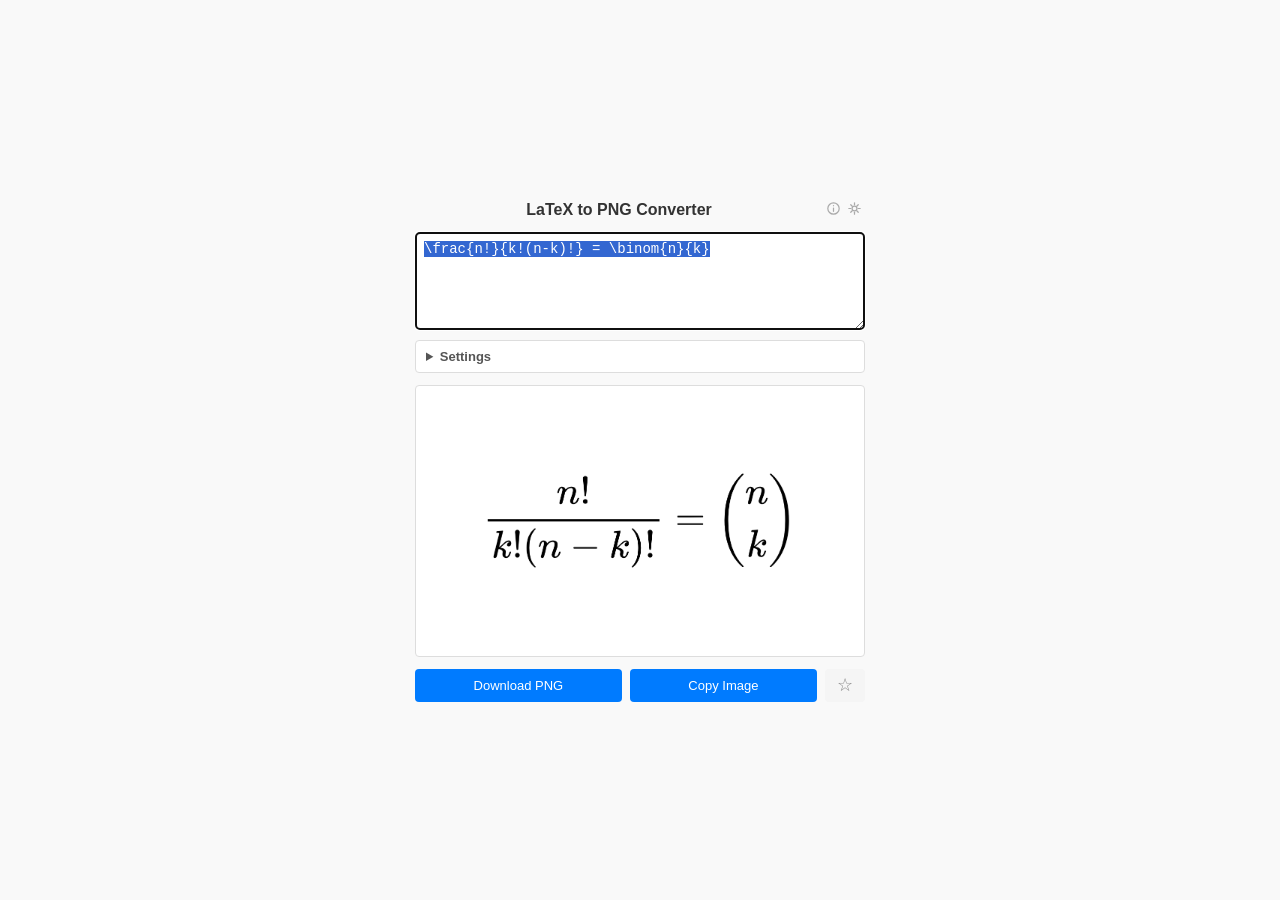
==== ui/index.html @ f358c950 "icon" ====
<!DOCTYPE html>
<html lang="en">
<head>
    <meta charset="UTF-8">
    <title>LaTeX to PNG</title>
    <link rel="stylesheet" href="popup.css">
</head>
<body>
    <div class="popup-header">
        <h2>LaTeX to PNG Converter</h2>
        <button id="infoBtn" class="open-tab-btn" title="Keyboard shortcuts &amp; info (Ctrl+I)" aria-label="Keyboard shortcuts and info">
            <svg viewBox="0 0 16 16" width="13" height="13" fill="none" stroke="currentColor"
                 stroke-width="1.5" stroke-linecap="round" stroke-linejoin="round">
                <circle cx="8" cy="8" r="7"/>
                <line x1="8" y1="7.5" x2="8" y2="11.5"/>
                <circle cx="8" cy="4.5" r="0.75" fill="currentColor" stroke="none"/>
            </svg>
        </button>
        <button id="themeToggleBtn" class="open-tab-btn" title="Theme: System (follows OS)" aria-label="Theme: System (follows OS)">
            <svg viewBox="0 0 16 16" width="13" height="13" fill="none" stroke="currentColor"
                 stroke-width="1.5" stroke-linecap="round" stroke-linejoin="round">
                <rect x="1" y="2" width="14" height="10" rx="1.5"/>
                <polyline points="5,14 8,12 11,14"/>
            </svg>
        </button>
        <button id="openTabBtn" class="open-tab-btn" title="Open in new tab" aria-label="Open in new tab">
            <svg viewBox="0 0 16 16" width="13" height="13" fill="none" stroke="currentColor"
                 stroke-width="1.5" stroke-linecap="round" stroke-linejoin="round">
                <path d="M7 3H3.5A1.5 1.5 0 0 0 2 4.5v8A1.5 1.5 0 0 0 3.5 14h8A1.5 1.5 0 0 0 13 12.5V9"/>
                <polyline points="10,2 14,2 14,6"/>
                <line x1="14" y1="2" x2="7" y2="9"/>
            </svg>
        </button>
    </div>
    
    <textarea id="latexInput" rows="5"
              aria-label="LaTeX expression"
              spellcheck="false"
              autocomplete="off"
              autocorrect="off"
              autocapitalize="off">\frac{n!}{k!(n-k)!} = \binom{n}{k}</textarea>
    
    <!-- Settings (collapsible) -->
    <details id="settingsPanel" class="settings-panel">
        <summary>Settings</summary>
        <div class="settings-grid">
            <label>Text color</label>
            <div class="color-options">
                <button class="color-swatch" data-color="#000000" style="background:#000000;" title="Black"></button>
                <button class="color-swatch" data-color="#ffffff" style="background:#ffffff;" title="White"></button>
                <button class="color-swatch" data-color="#1a73e8" style="background:#1a73e8;" title="Blue"></button>
                <button class="color-swatch" data-color="#d93025" style="background:#d93025;" title="Red"></button>
                <input type="color" id="customColor" value="#000000" title="Custom color">
            </div>

            <label for="dpiSelect">Resolution</label>
            <select id="dpiSelect">
                <option value="1.5625">150 DPI</option>
                <option value="3.125">300 DPI</option>
                <option value="6.25" selected>600 DPI</option>
            </select>

            <label for="paddingRange">Padding: <span id="paddingValue">20</span>px</label>
            <input type="range" id="paddingRange" min="0" max="40" value="20">
        </div>
    </details>

    <!-- Result preview -->
    <div id="resultContainer" class="hidden">
        <div class="preview-box">
            <div id="loadingMsg" class="status-msg hidden" aria-live="polite">Rendering...</div>
            <div id="errorMsg" class="status-msg error hidden" aria-live="assertive"></div>
            <img id="resultImg" alt="Rendered LaTeX">
        </div>
    </div>
    
    <!-- Action buttons -->
    <div id="actionButtons" class="action-buttons hidden">
        <button id="downloadBtn" class="action-btn">Download PNG</button>
        <button id="copyBtn" class="action-btn">Copy Image</button>
        <button id="bookmarkCurrentBtn" class="action-btn bookmark-btn" title="Bookmark this equation">☆</button>
    </div>

    <!-- Tabs for History / Bookmarks -->
    <div id="librarySection" class="library-section hidden">
        <div class="tab-bar">
            <button class="tab-btn active" data-tab="history">Recent</button>
            <button class="tab-btn" data-tab="bookmarks">Bookmarks</button>
        </div>
        <div id="historyTab" class="tab-content active">
            <ul id="historyList" class="eq-list"></ul>
            <p class="empty-msg hidden" id="historyEmpty">No recent equations.</p>
        </div>
        <div id="bookmarksTab" class="tab-content">
            <ul id="bookmarksList" class="eq-list"></ul>
            <p class="empty-msg hidden" id="bookmarksEmpty">No bookmarked equations.</p>
        </div>
    </div>

    <div id="mathjax-container" style="display: none;"></div>

    <!-- Info / shortcuts overlay -->
    <div id="infoOverlay" class="info-overlay" role="dialog" aria-modal="true" aria-labelledby="infoPanelTitle">
        <div class="info-panel">
            <button id="infoCloseBtn" class="info-close" aria-label="Close">✕</button>

            <h3 id="infoPanelTitle">LaTeX to PNG <span class="info-version">v0.1.0</span></h3>
            <p class="info-desc">Convert LaTeX math expressions to high-resolution transparent PNGs</p>

            <h4>Keyboard Shortcuts</h4>
            <div class="shortcuts-grid">
                <span class="shortcut-keys"><kbd>Ctrl</kbd>+<kbd>S</kbd></span>
                <span>Download PNG</span>
                <span class="shortcut-keys"><kbd>Ctrl</kbd>+<kbd>Shift</kbd>+<kbd>C</kbd></span>
                <span>Copy image to clipboard</span>
                <span class="shortcut-keys"><kbd>Ctrl</kbd>+<kbd>B</kbd></span>
                <span>Toggle bookmark</span>
                <span class="shortcut-keys"><kbd>Ctrl</kbd>+<kbd>I</kbd></span>
                <span>Show / hide this panel</span>
                <span class="shortcut-keys"><kbd>Ctrl</kbd>+<kbd>+</kbd></span>
                <span>Zoom in</span>
                <span class="shortcut-keys"><kbd>Ctrl</kbd>+<kbd>−</kbd></span>
                <span>Zoom out</span>
                <span class="shortcut-keys"><kbd>Ctrl</kbd>+<kbd>0</kbd></span>
                <span>Reset zoom</span>
            </div>

            <h4>Features</h4>
            <ul class="features-list">
                <li>Live preview with MathJax</li>
                <li>Configurable DPI (150 / 300 / 600)</li>
                <li>Transparent background</li>
                <li>Customizable text color and padding</li>
                <li>Light / Dark theme</li>
                <li>History and bookmarks</li>
                <li>Bracket and environment auto-completion</li>
                <li>LaTeX command autocomplete</li>
            </ul>
        </div>
    </div>

    <script>
        window.MathJax = {
            tex: { inlineMath: [['$', '$'], ['\\(', '\\)']] },
            svg: { fontCache: 'none' },
            startup: { typeset: false }
        };
    </script>
    <script src="lib/tex-svg-full.js"></script>
    <script src="popup.js"></script>
</body>
</html>
---- ui/popup.css ----
/* === Design Tokens === */
:root {
    /* Surfaces */
    --color-bg:               #f9f9f9;
    --color-surface:          #ffffff;
    --color-surface-muted:    #f5f5f5;   /* tab inactive, secondary btn */
    --color-surface-hover:    #eeeeee;   /* tab hover, secondary btn hover */
    --color-surface-tint:     #f0f5ff;   /* primary-tinted hover (list items, autocomplete, open-tab) */
    --color-bookmark-bg:      #fff8e1;   /* bookmark btn active bg */

    /* Borders */
    --color-border:           #dddddd;   /* panels, containers */
    --color-border-input:     #cccccc;   /* inputs, selects, swatches */
    --color-border-subtle:    #f0f0f0;   /* list item separators */

    /* Text */
    --color-text:             #333333;
    --color-text-secondary:   #555555;   /* labels */
    --color-text-muted:       #888888;   /* status msgs, inactive tabs */
    --color-text-placeholder: #aaaaaa;   /* empty msgs, hints, inactive icons */

    /* Primary */
    --color-primary:          #007bff;
    --color-primary-hover:    #0056b3;
    --color-primary-muted:    #80a8e8;   /* hint text inside active autocomplete item */
    --color-primary-shadow:   rgba(0, 123, 255, 0.3);

    /* Semantic */
    --color-success:          #28a745;
    --color-danger:           #d93025;
    --color-bookmark:         #f5a623;

    /* Shadows */
    --shadow-dropdown:        0 2px 8px rgba(0, 0, 0, 0.15);
}

/* Forced dark — set when data-theme="dark" is set on <html> */
html[data-theme="dark"] {
    --color-bg:               #18181b;
    --color-surface:          #27272a;
    --color-surface-muted:    #313136;
    --color-surface-hover:    #4a4a52;
    --color-surface-tint:     #1c2f4a;
    --color-bookmark-bg:      #292008;
    --color-border:           #3f3f46;
    --color-border-input:     #52525b;
    --color-border-subtle:    #2d2d32;
    --color-text:             #e4e4e7;
    --color-text-secondary:   #a1a1aa;
    --color-text-muted:       #71717a;
    --color-text-placeholder: #52525b;
    --color-primary:          #3b82f6;
    --color-primary-hover:    #60a5fa;
    --color-primary-muted:    #93c5fd;
    --color-primary-shadow:   rgba(59, 130, 246, 0.35);
    --color-success:          #34d399;
    --color-danger:           #f87171;
    --color-bookmark:         #fbbf24;
    --shadow-dropdown:        0 2px 12px rgba(0, 0, 0, 0.5);
}

/* === Base === */
* {
    box-sizing: border-box;
}
body {
    font-family: -apple-system, BlinkMacSystemFont, "Segoe UI", Roboto, sans-serif;
    width: 480px;
    min-height: 100vh;
    display: flex;
    flex-direction: column;
    justify-content: center;
    align-items: center;
    overflow-y: auto;
    padding: 15px;
    background-color: var(--color-bg);
    color: var(--color-text);
    margin: 0 auto;
}
/* Ensure all direct children fill the full 480px body width;
   align-items: center would otherwise shrink them to fit-content. */
body > * {
    width: 100%;
}
.popup-header {
    display: flex;
    align-items: center;
    margin-bottom: 10px;
}
h2 {
    flex: 1;
    margin: 0;
    text-align: center;
    color: var(--color-text);
    font-size: 16px;
}
.open-tab-btn {
    flex-shrink: 0;
    background: none;
    border: none;
    cursor: pointer;
    color: var(--color-text-placeholder);
    padding: 4px;
    border-radius: 4px;
    line-height: 1;
    transition: color 0.15s, background-color 0.15s;
}
.open-tab-btn:hover {
    color: var(--color-primary);
    background-color: var(--color-surface-tint);
}

/* === Textarea === */
textarea {
    width: 100%;
    padding: 8px;
    border: 1px solid var(--color-border-input);
    border-radius: 4px;
    font-size: 14px;
    font-family: "Consolas", "Courier New", monospace;
    background-color: var(--color-surface);
    color: var(--color-text);
    resize: vertical;
    min-height: 80px;
}

/* === Settings panel === */
.settings-panel {
    margin-top: 10px;
    border: 1px solid var(--color-border);
    border-radius: 4px;
    background: var(--color-surface);
    font-size: 13px;
}
.settings-panel summary {
    padding: 8px 10px;
    cursor: pointer;
    font-weight: 600;
    color: var(--color-text-secondary);
    user-select: none;
}
.settings-grid {
    display: grid;
    grid-template-columns: auto 1fr;
    gap: 8px 12px;
    align-items: center;
    padding: 0 10px 10px;
}
.settings-grid label {
    color: var(--color-text-secondary);
    white-space: nowrap;
}
.color-options {
    display: flex;
    gap: 6px;
    align-items: center;
}
.color-swatch {
    width: 24px;
    height: 24px;
    border: 2px solid var(--color-border-input);
    border-radius: 50%;
    cursor: pointer;
    padding: 0;
    transition: border-color 0.15s;
}
.color-swatch:hover {
    border-color: var(--color-text-muted);
}
.color-swatch.active {
    border-color: var(--color-primary);
    box-shadow: 0 0 0 2px var(--color-primary-shadow);
}
#customColor {
    width: 28px;
    height: 24px;
    border: none;
    padding: 0;
    cursor: pointer;
    background: none;
}
#dpiSelect {
    padding: 4px 6px;
    border: 1px solid var(--color-border-input);
    border-radius: 4px;
    font-size: 13px;
    background-color: var(--color-surface);
    color: var(--color-text);
}
#paddingRange {
    width: 100%;
}

/* === Result container === */
#resultContainer {
    margin-top: 12px;
    padding: 10px;
    background-color: var(--color-surface);
    border: 1px solid var(--color-border);
    border-radius: 4px;
}
.preview-box {
    height: 250px;
    display: flex;
    align-items: center;
    justify-content: center;
    padding: 10px;
    position: relative;
    overflow: auto;
}
#resultImg {
    max-width: 100%;
    max-height: 100%;
}
.status-msg {
    font-size: 13px;
    color: var(--color-text-muted);
}
.status-msg.error {
    color: var(--color-danger);
    font-weight: 500;
}

/* === Action buttons === */
.action-buttons {
    display: flex;
    gap: 8px;
    margin-top: 12px;
    justify-content: center;
}
.action-btn {
    flex-grow: 1;
    text-align: center;
    padding: 9px 10px;
    border: none;
    border-radius: 4px;
    background-color: var(--color-primary);
    color: white;
    font-size: 13px;
    cursor: pointer;
    text-decoration: none;
    transition: background-color 0.15s;
}
.action-btn:hover {
    background-color: var(--color-primary-hover);
}
#copyBtn.copied {
    background-color: var(--color-success);
}
.bookmark-btn {
    flex-grow: 0;
    width: 40px;
    font-size: 18px;
    padding: 6px 0;
    background-color: var(--color-surface-muted);
    color: var(--color-text-muted);
    line-height: 1;
}
.bookmark-btn:hover {
    background-color: var(--color-surface-hover);
    color: var(--color-bookmark);
}
.bookmark-btn.active {
    background-color: var(--color-bookmark-bg);
    color: var(--color-bookmark);
}

/* === Library: tabs + lists === */
.library-section {
    margin-top: 14px;
    border: 1px solid var(--color-border);
    border-radius: 4px;
    background: var(--color-surface);
    overflow: hidden;
}
.tab-bar {
    display: flex;
    border-bottom: 1px solid var(--color-border);
}
.tab-btn {
    flex: 1;
    padding: 8px;
    border: none;
    background: var(--color-surface-muted);
    font-size: 13px;
    font-weight: 600;
    color: var(--color-text-muted);
    cursor: pointer;
    transition: background 0.15s, color 0.15s;
}
.tab-btn:hover {
    background: var(--color-surface-hover);
}
.tab-btn.active {
    background: var(--color-surface);
    color: var(--color-text);
    border-bottom: 2px solid var(--color-primary);
}
.tab-content {
    display: none;
    max-height: 180px;
    overflow-y: auto;
}
.tab-content.active {
    display: block;
}
.eq-list {
    list-style: none;
    margin: 0;
    padding: 0;
}
.eq-list li {
    display: flex;
    align-items: center;
    gap: 6px;
    padding: 6px 10px;
    border-bottom: 1px solid var(--color-border-subtle);
    cursor: pointer;
    transition: background 0.1s;
}
.eq-list li:last-child {
    border-bottom: none;
}
.eq-list li:hover {
    background: var(--color-surface-tint);
}
.eq-latex {
    flex: 1;
    font-family: "Consolas", "Courier New", monospace;
    font-size: 12px;
    color: var(--color-text);
    overflow: hidden;
    text-overflow: ellipsis;
    white-space: nowrap;
}
.eq-star {
    flex-shrink: 0;
    background: none;
    border: none;
    font-size: 16px;
    cursor: pointer;
    color: var(--color-text-placeholder);
    padding: 0 2px;
    transition: color 0.15s;
}
.eq-star:hover {
    color: var(--color-bookmark);
}
.eq-star.bookmarked {
    color: var(--color-bookmark);
}
.eq-delete {
    flex-shrink: 0;
    background: none;
    border: none;
    font-size: 14px;
    cursor: pointer;
    color: var(--color-text-placeholder);
    padding: 0 2px;
    transition: color 0.15s;
}
.eq-delete:hover {
    color: var(--color-danger);
}
.empty-msg {
    text-align: center;
    color: var(--color-text-placeholder);
    font-size: 12px;
    padding: 14px 10px;
    margin: 0;
}

/* === LaTeX Command Autocomplete === */
.latex-ac {
    position: absolute;
    z-index: 100;
    background: var(--color-surface);
    border: 1px solid var(--color-border-input);
    border-radius: 4px;
    box-shadow: var(--shadow-dropdown);
    max-height: 180px;
    overflow-y: auto;
    min-width: 160px;
}
.latex-ac-item {
    display: flex;
    align-items: baseline;
    gap: 4px;
    padding: 5px 10px;
    font-family: "Consolas", "Courier New", monospace;
    font-size: 13px;
    color: var(--color-text);
    cursor: pointer;
    white-space: nowrap;
}
.latex-ac-item:hover,
.latex-ac-item.active {
    background: var(--color-surface-tint);
    color: var(--color-primary);
}
.latex-ac-item .ac-args {
    color: var(--color-text-placeholder);
    font-size: 12px;
}
.latex-ac-item.active .ac-args {
    color: var(--color-primary-muted);
}

/* === Info Overlay === */
.info-overlay {
    position: fixed;
    inset: 0;
    background: rgba(0, 0, 0, 0.45);
    display: flex;
    align-items: center;
    justify-content: center;
    z-index: 200;
    opacity: 0;
    pointer-events: none;
    transition: opacity 0.2s ease;
}
.info-overlay.open {
    opacity: 1;
    pointer-events: auto;
}
.info-panel {
    position: relative;
    background: var(--color-surface);
    border: 1px solid var(--color-border);
    border-radius: 8px;
    padding: 24px 28px 20px;
    width: 400px;
    max-width: 90vw;
    max-height: 85vh;
    overflow-y: auto;
    box-shadow: var(--shadow-dropdown);
    transform: translateY(-10px);
    transition: transform 0.2s ease;
}
.info-overlay.open .info-panel {
    transform: translateY(0);
}
.info-close {
    position: absolute;
    top: 12px;
    right: 12px;
    background: none;
    border: none;
    font-size: 16px;
    cursor: pointer;
    color: var(--color-text-muted);
    padding: 4px 6px;
    border-radius: 4px;
    line-height: 1;
    transition: color 0.15s, background-color 0.15s;
}
.info-close:hover {
    color: var(--color-text);
    background-color: var(--color-surface-hover);
}
.info-panel h3 {
    margin: 0 0 4px;
    font-size: 16px;
    color: var(--color-text);
}
.info-version {
    font-size: 12px;
    font-weight: normal;
    color: var(--color-text-muted);
    margin-left: 6px;
}
.info-desc {
    margin: 0 0 16px;
    font-size: 13px;
    color: var(--color-text-secondary);
}
.info-panel h4 {
    margin: 0 0 8px;
    font-size: 12px;
    font-weight: 700;
    text-transform: uppercase;
    letter-spacing: 0.06em;
    color: var(--color-text-muted);
}
.shortcuts-grid {
    display: grid;
    grid-template-columns: auto 1fr;
    gap: 5px 16px;
    align-items: center;
    margin-bottom: 18px;
    font-size: 13px;
    color: var(--color-text);
}
.shortcut-keys {
    display: flex;
    gap: 3px;
    align-items: center;
    white-space: nowrap;
}
kbd {
    font-family: "Consolas", "Courier New", monospace;
    font-size: 11px;
    background: var(--color-surface-muted);
    border: 1px solid var(--color-border-input);
    border-radius: 3px;
    padding: 2px 5px;
    color: var(--color-text);
}
.features-list {
    margin: 0;
    padding-left: 18px;
    font-size: 13px;
    color: var(--color-text-secondary);
    line-height: 1.7;
}

/* === Utility === */
.hidden {
    display: none !important;
}
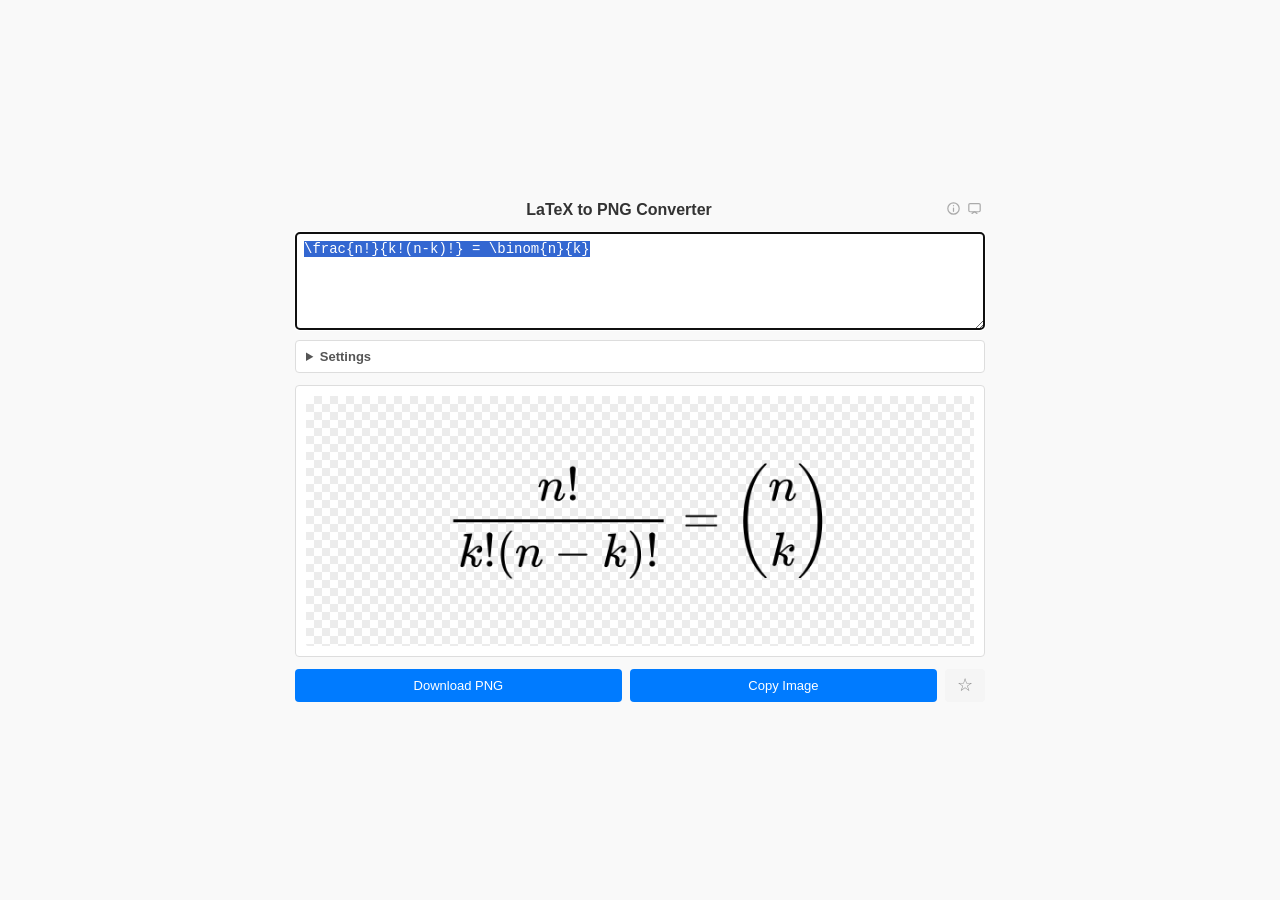
==== commit ec5a0362: "Frontend: fix rendering bugs, cache SVG, embed DPI in PNG - Detect MathJax TeX errors (data-mjx-erro" ====
--- a/ui/index.html
+++ b/ui/index.html
@@ -2,7 +2,10 @@
 <html lang="en">
 <head>
     <meta charset="UTF-8">
+    <meta name="viewport" content="width=device-width, initial-scale=1">
     <title>LaTeX to PNG</title>
+    <!-- Applies the saved theme before first paint (avoids a light flash in dark mode) -->
+    <script src="theme-init.js"></script>
     <link rel="stylesheet" href="popup.css">
 </head>
 <body>
@@ -21,14 +24,6 @@
                  stroke-width="1.5" stroke-linecap="round" stroke-linejoin="round">
                 <rect x="1" y="2" width="14" height="10" rx="1.5"/>
                 <polyline points="5,14 8,12 11,14"/>
-            </svg>
-        </button>
-        <button id="openTabBtn" class="open-tab-btn" title="Open in new tab" aria-label="Open in new tab">
-            <svg viewBox="0 0 16 16" width="13" height="13" fill="none" stroke="currentColor"
-                 stroke-width="1.5" stroke-linecap="round" stroke-linejoin="round">
-                <path d="M7 3H3.5A1.5 1.5 0 0 0 2 4.5v8A1.5 1.5 0 0 0 3.5 14h8A1.5 1.5 0 0 0 13 12.5V9"/>
-                <polyline points="10,2 14,2 14,6"/>
-                <line x1="14" y1="2" x2="7" y2="9"/>
             </svg>
         </button>
     </div>
@@ -97,14 +92,12 @@
         </div>
     </div>
 
-    <div id="mathjax-container" style="display: none;"></div>
-
     <!-- Info / shortcuts overlay -->
     <div id="infoOverlay" class="info-overlay" role="dialog" aria-modal="true" aria-labelledby="infoPanelTitle">
         <div class="info-panel">
             <button id="infoCloseBtn" class="info-close" aria-label="Close">✕</button>
 
-            <h3 id="infoPanelTitle">LaTeX to PNG <span class="info-version">v0.1.0</span></h3>
+            <h3 id="infoPanelTitle">LaTeX to PNG <span id="infoVersion" class="info-version"></span></h3>
             <p class="info-desc">Convert LaTeX math expressions to high-resolution transparent PNGs</p>
 
             <h4>Keyboard Shortcuts</h4>
@@ -129,9 +122,9 @@
             <ul class="features-list">
                 <li>Live preview with MathJax</li>
                 <li>Configurable DPI (150 / 300 / 600)</li>
-                <li>Transparent background</li>
+                <li>Transparent background, DPI embedded in the PNG</li>
                 <li>Customizable text color and padding</li>
-                <li>Light / Dark theme</li>
+                <li>Light / Dark / System theme</li>
                 <li>History and bookmarks</li>
                 <li>Bracket and environment auto-completion</li>
                 <li>LaTeX command autocomplete</li>
@@ -139,13 +132,7 @@
         </div>
     </div>
 
-    <script>
-        window.MathJax = {
-            tex: { inlineMath: [['$', '$'], ['\\(', '\\)']] },
-            svg: { fontCache: 'none' },
-            startup: { typeset: false }
-        };
-    </script>
+    <script src="mathjax-config.js"></script>
     <script src="lib/tex-svg-full.js"></script>
     <script src="popup.js"></script>
 </body>
--- a/ui/popup.css
+++ b/ui/popup.css
@@ -32,6 +32,11 @@
 
     /* Shadows */
     --shadow-dropdown:        0 2px 8px rgba(0, 0, 0, 0.15);
+
+    /* Transparency checkerboard behind the preview */
+    --color-checker:          #ececec;
+
+    color-scheme: light;
 }
 
 /* Forced dark — set when data-theme="dark" is set on <html> */
@@ -57,6 +62,9 @@
     --color-danger:           #f87171;
     --color-bookmark:         #fbbf24;
     --shadow-dropdown:        0 2px 12px rgba(0, 0, 0, 0.5);
+    --color-checker:          #2f2f34;
+
+    color-scheme: dark; /* native controls + scrollbars */
 }
 
 /* === Base === */
@@ -65,7 +73,8 @@
 }
 body {
     font-family: -apple-system, BlinkMacSystemFont, "Segoe UI", Roboto, sans-serif;
-    width: 480px;
+    width: 100%;
+    max-width: 720px;
     min-height: 100vh;
     display: flex;
     flex-direction: column;
@@ -77,7 +86,7 @@
     color: var(--color-text);
     margin: 0 auto;
 }
-/* Ensure all direct children fill the full 480px body width;
+/* Ensure all direct children fill the full body width;
    align-items: center would otherwise shrink them to fit-content. */
 body > * {
     width: 100%;
@@ -207,6 +216,12 @@
     padding: 10px;
     position: relative;
     overflow: auto;
+    /* Checkerboard so transparency (and e.g. white text) stays visible */
+    background-color: var(--color-surface);
+    background-image: conic-gradient(var(--color-checker) 25%, transparent 0 50%,
+                                     var(--color-checker) 0 75%, transparent 0);
+    background-size: 16px 16px;
+    border-radius: 2px;
 }
 #resultImg {
     max-width: 100%;
@@ -244,8 +259,11 @@
 .action-btn:hover {
     background-color: var(--color-primary-hover);
 }
-#copyBtn.copied {
+.action-btn.copied {
     background-color: var(--color-success);
+}
+.action-btn.failed {
+    background-color: var(--color-danger);
 }
 .bookmark-btn {
     flex-grow: 0;
